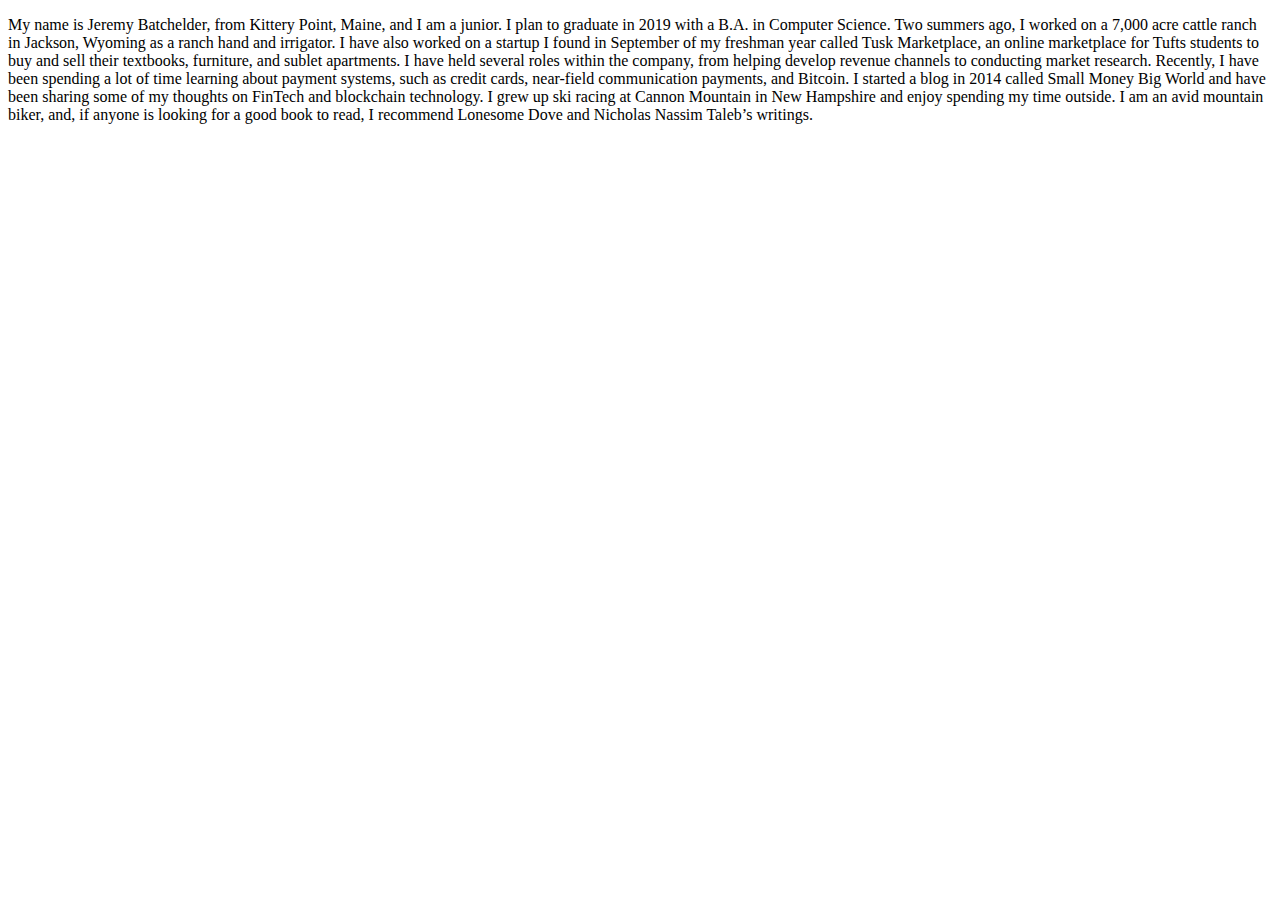
==== bio.html @ 6a10fcb7 "Adding bio y updated resume" ====
<!DOCTYPE html>
<html>
<head>
	<title>Biography Jeremy Batchelder</title>
</head>
<body> <p>My name is Jeremy Batchelder, from Kittery Point, Maine, and I am a junior. I plan to graduate in 2019 with a B.A. in Computer Science.
 
Two summers ago, I worked on a 7,000 acre cattle ranch in Jackson, Wyoming as a ranch hand and irrigator. I have also worked on a startup I found in September of my freshman year called Tusk Marketplace, an online marketplace for Tufts students to buy and sell their textbooks, furniture, and sublet apartments. I have held several roles within the company, from helping develop revenue channels to conducting market research. Recently, I have been spending a lot of time learning about payment systems, such as credit cards, near-field communication payments, and Bitcoin. I started a blog in 2014 called Small Money Big World and have been sharing some of my thoughts on FinTech and blockchain technology.

I grew up ski racing at Cannon Mountain in New Hampshire and enjoy spending my time outside. I am an avid mountain biker, and, if anyone is looking for a good book to read, I recommend Lonesome Dove and Nicholas Nassim Taleb’s writings.
</p>

</body>
</html>
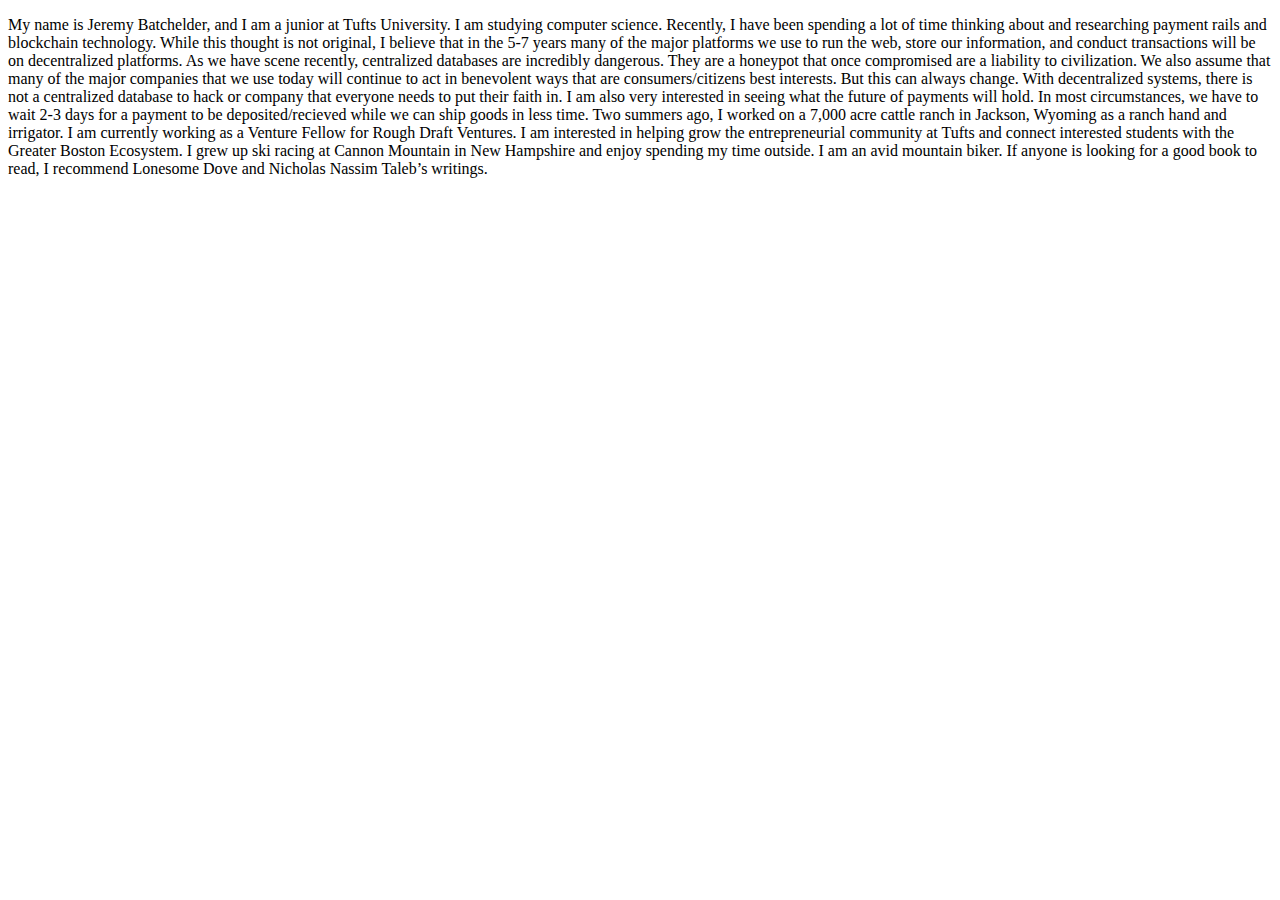
==== commit 85d3f19a: "Change p tags in resume.html" ====
--- a/bio.html
+++ b/bio.html
@@ -3,11 +3,14 @@
 <head>
 	<title>Biography Jeremy Batchelder</title>
 </head>
-<body> <p>My name is Jeremy Batchelder, from Kittery Point, Maine, and I am a junior. I plan to graduate in 2019 with a B.A. in Computer Science.
- 
-Two summers ago, I worked on a 7,000 acre cattle ranch in Jackson, Wyoming as a ranch hand and irrigator. I have also worked on a startup I found in September of my freshman year called Tusk Marketplace, an online marketplace for Tufts students to buy and sell their textbooks, furniture, and sublet apartments. I have held several roles within the company, from helping develop revenue channels to conducting market research. Recently, I have been spending a lot of time learning about payment systems, such as credit cards, near-field communication payments, and Bitcoin. I started a blog in 2014 called Small Money Big World and have been sharing some of my thoughts on FinTech and blockchain technology.
+<body> <p>My name is Jeremy Batchelder, and I am a junior at Tufts University. I am studying computer science.
+Recently, I have been spending a lot of time thinking about and researching payment rails and blockchain technology. While this thought is not original, I believe that in the 5-7 years many of the major platforms we use to run the web, store our information, and conduct transactions will be on decentralized platforms. As we have scene recently, centralized databases are incredibly dangerous. They are a honeypot that once compromised are a liability to civilization. We also assume that many of the major companies that we use today will continue to act in benevolent ways that are consumers/citizens best interests. But this can always change. With decentralized systems, there is not a centralized database to hack or company that everyone needs to put their faith in. 
 
-I grew up ski racing at Cannon Mountain in New Hampshire and enjoy spending my time outside. I am an avid mountain biker, and, if anyone is looking for a good book to read, I recommend Lonesome Dove and Nicholas Nassim Taleb’s writings.
+I am also very interested in seeing what the future of payments will hold. In most circumstances, we have to wait 2-3 days for a payment to be deposited/recieved while we can ship goods in less time.  
+
+Two summers ago, I worked on a 7,000 acre cattle ranch in Jackson, Wyoming as a ranch hand and irrigator. I am currently working as a Venture Fellow for Rough Draft Ventures. I am interested in helping grow the entrepreneurial community at Tufts and connect interested students with the Greater Boston Ecosystem.
+
+I grew up ski racing at Cannon Mountain in New Hampshire and enjoy spending my time outside. I am an avid mountain biker. If anyone is looking for a good book to read, I recommend Lonesome Dove and Nicholas Nassim Taleb’s writings.
 </p>
 
 </body>
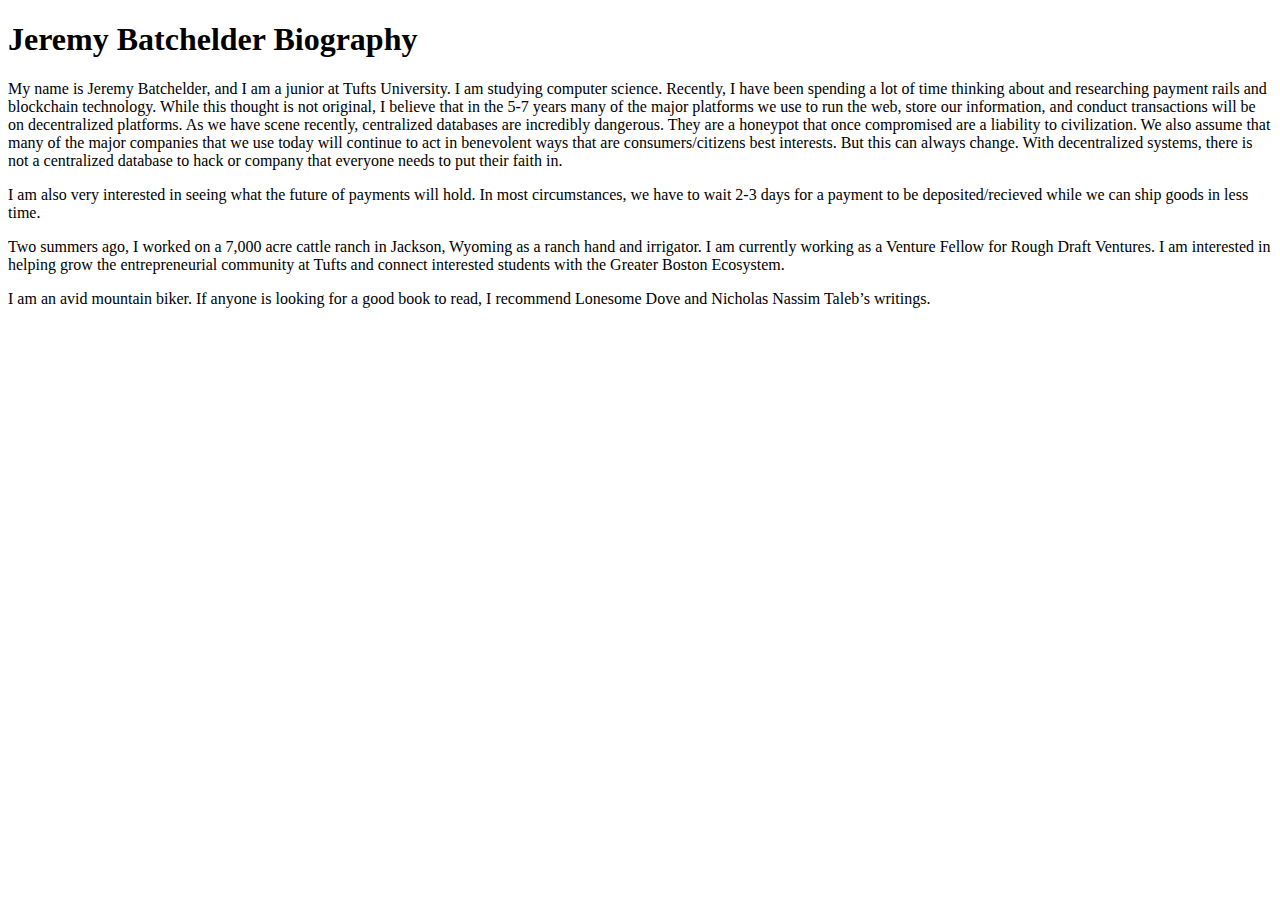
==== commit 0b15ee3a: "Change style in  bio.html" ====
--- a/bio.html
+++ b/bio.html
@@ -3,14 +3,16 @@
 <head>
 	<title>Biography Jeremy Batchelder</title>
 </head>
-<body> <p>My name is Jeremy Batchelder, and I am a junior at Tufts University. I am studying computer science.
-Recently, I have been spending a lot of time thinking about and researching payment rails and blockchain technology. While this thought is not original, I believe that in the 5-7 years many of the major platforms we use to run the web, store our information, and conduct transactions will be on decentralized platforms. As we have scene recently, centralized databases are incredibly dangerous. They are a honeypot that once compromised are a liability to civilization. We also assume that many of the major companies that we use today will continue to act in benevolent ways that are consumers/citizens best interests. But this can always change. With decentralized systems, there is not a centralized database to hack or company that everyone needs to put their faith in. 
+<body> 
+	<h1>Jeremy Batchelder Biography</h1>
+	<p>My name is Jeremy Batchelder, and I am a junior at Tufts University. I am studying computer science.
+Recently, I have been spending a lot of time thinking about and researching payment rails and blockchain technology. While this thought is not original, I believe that in the 5-7 years many of the major platforms we use to run the web, store our information, and conduct transactions will be on decentralized platforms. As we have scene recently, centralized databases are incredibly dangerous. They are a honeypot that once compromised are a liability to civilization. We also assume that many of the major companies that we use today will continue to act in benevolent ways that are consumers/citizens best interests. But this can always change. With decentralized systems, there is not a centralized database to hack or company that everyone needs to put their faith in.</p> 
 
-I am also very interested in seeing what the future of payments will hold. In most circumstances, we have to wait 2-3 days for a payment to be deposited/recieved while we can ship goods in less time.  
+<p>I am also very interested in seeing what the future of payments will hold. In most circumstances, we have to wait 2-3 days for a payment to be deposited/recieved while we can ship goods in less time.</p>  
 
-Two summers ago, I worked on a 7,000 acre cattle ranch in Jackson, Wyoming as a ranch hand and irrigator. I am currently working as a Venture Fellow for Rough Draft Ventures. I am interested in helping grow the entrepreneurial community at Tufts and connect interested students with the Greater Boston Ecosystem.
+<p>Two summers ago, I worked on a 7,000 acre cattle ranch in Jackson, Wyoming as a ranch hand and irrigator. I am currently working as a Venture Fellow for Rough Draft Ventures. I am interested in helping grow the entrepreneurial community at Tufts and connect interested students with the Greater Boston Ecosystem.</p>
 
-I grew up ski racing at Cannon Mountain in New Hampshire and enjoy spending my time outside. I am an avid mountain biker. If anyone is looking for a good book to read, I recommend Lonesome Dove and Nicholas Nassim Taleb’s writings.
+<p>I am an avid mountain biker. If anyone is looking for a good book to read, I recommend Lonesome Dove and Nicholas Nassim Taleb’s writings.</p>
 </p>
 
 </body>
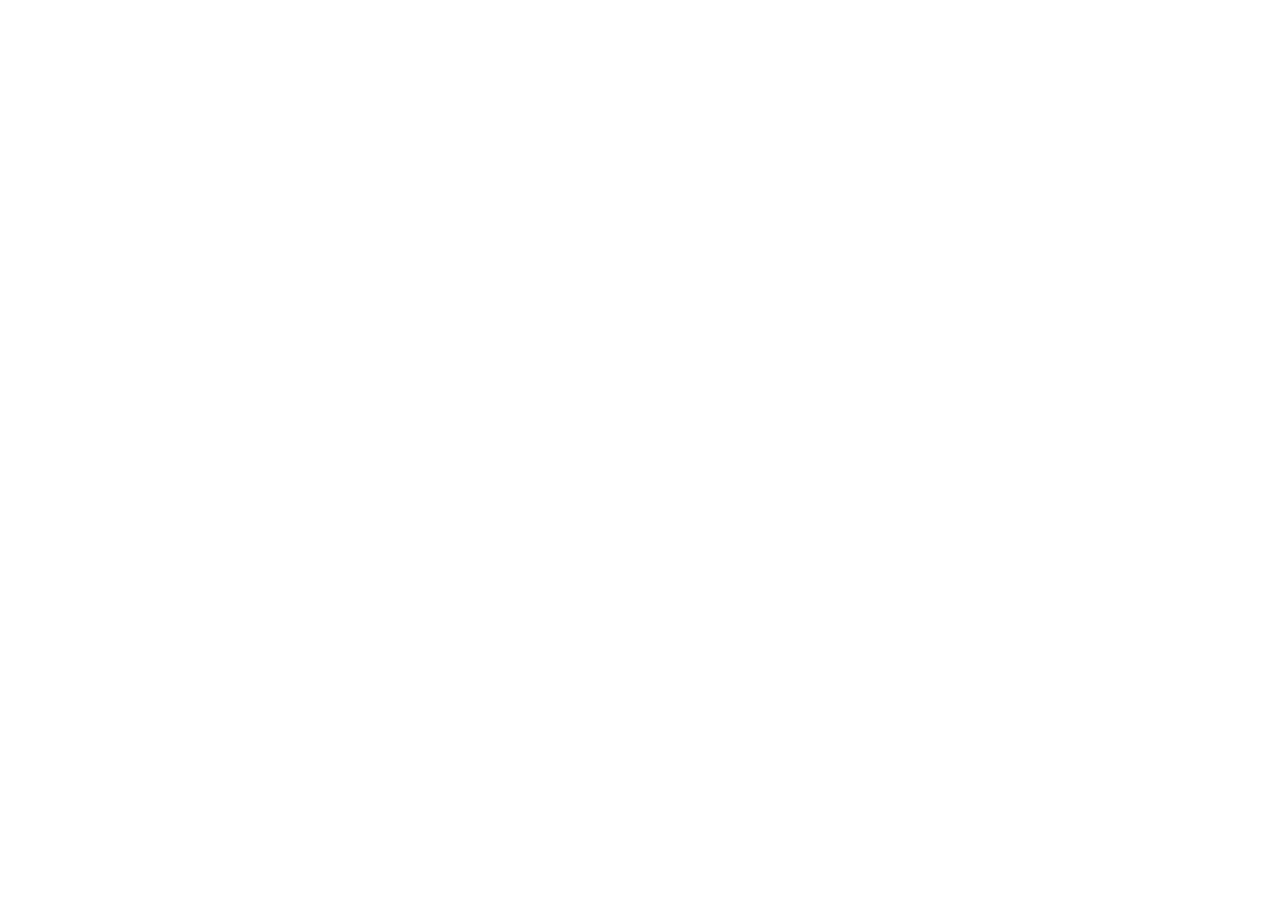
==== commit b5dd035d: "Added background pictures" ====
--- a/bio.html
+++ b/bio.html
@@ -1,19 +1,20 @@
 <!DOCTYPE html>
-<html>
+<html lang="en">
 <head>
 	<title>Biography Jeremy Batchelder</title>
+	<link rel = "stylesheet" type = "text/css" href = "style_sheet.css" />
 </head>
-<body> 
-	<h1>Jeremy Batchelder Biography</h1>
-	<p>My name is Jeremy Batchelder, and I am a junior at Tufts University. I am studying computer science.
+<body class="bg"> 
+	<h1  class="color">Jeremy Batchelder Biography</h1>
+	<p class="text_for_bio">My name is Jeremy Batchelder, and I am a junior at Tufts University. I am studying computer science.
 Recently, I have been spending a lot of time thinking about and researching payment rails and blockchain technology. While this thought is not original, I believe that in the 5-7 years many of the major platforms we use to run the web, store our information, and conduct transactions will be on decentralized platforms. As we have scene recently, centralized databases are incredibly dangerous. They are a honeypot that once compromised are a liability to civilization. We also assume that many of the major companies that we use today will continue to act in benevolent ways that are consumers/citizens best interests. But this can always change. With decentralized systems, there is not a centralized database to hack or company that everyone needs to put their faith in.</p> 
 
-<p>I am also very interested in seeing what the future of payments will hold. In most circumstances, we have to wait 2-3 days for a payment to be deposited/recieved while we can ship goods in less time.</p>  
+<p class="text_for_bio">I am also very interested in seeing what the future of payments will hold. In most circumstances, we have to wait 2-3 days for a payment to be deposited/recieved while we can ship goods in less time.</p>  
 
-<p>Two summers ago, I worked on a 7,000 acre cattle ranch in Jackson, Wyoming as a ranch hand and irrigator. I am currently working as a Venture Fellow for Rough Draft Ventures. I am interested in helping grow the entrepreneurial community at Tufts and connect interested students with the Greater Boston Ecosystem.</p>
+<p class="text_for_bio">Two summers ago, I worked on a 7,000 acre cattle ranch in Jackson, Wyoming as a ranch hand and irrigator. I am currently working as a Venture Fellow for Rough Draft Ventures. I am interested in helping grow the entrepreneurial community at Tufts and connect interested students with the Greater Boston Ecosystem.</p>
 
-<p>I am an avid mountain biker. If anyone is looking for a good book to read, I recommend Lonesome Dove and Nicholas Nassim Taleb’s writings.</p>
-</p>
+<p class="text_for_bio">I am an avid mountain biker. If anyone is looking for a good book to read, I recommend Lonesome Dove and Nicholas Nassim Taleb’s writings.</p>
+
 
 </body>
 </html>--- a/style_sheet.css
+++ b/style_sheet.css
@@ -0,0 +1,55 @@
+.bold {
+	color: black;
+	font-weight: bold;
+}
+
+#img_style {
+    max-width:50%; 
+    height: auto;
+    display: block;
+    margin: auto;
+}
+
+.center {
+	text-align: center;
+}
+
+p {
+	font-size: 24px;
+}
+
+.text_for_bio {
+	font-size: 18px;
+	color: white;
+}
+
+
+.bg { 
+    /* The image used */
+    background-image: url("IMG_0931.JPG");
+
+    /* Full height */
+    height: 100%; 
+
+    /* Center and scale the image nicely */
+    background-position: center;
+    background-repeat: no-repeat;
+    background-size: cover;
+}
+
+.color {
+	color: white;
+}
+
+.bg1 { 
+    /* The image used */
+    background-image: url("IMG_1948.JPG");
+
+    /* Full height */
+    height: 100%; 
+
+    /* Center and scale the image nicely */
+    background-position: center;
+    background-repeat: no-repeat;
+    background-size: cover;
+}